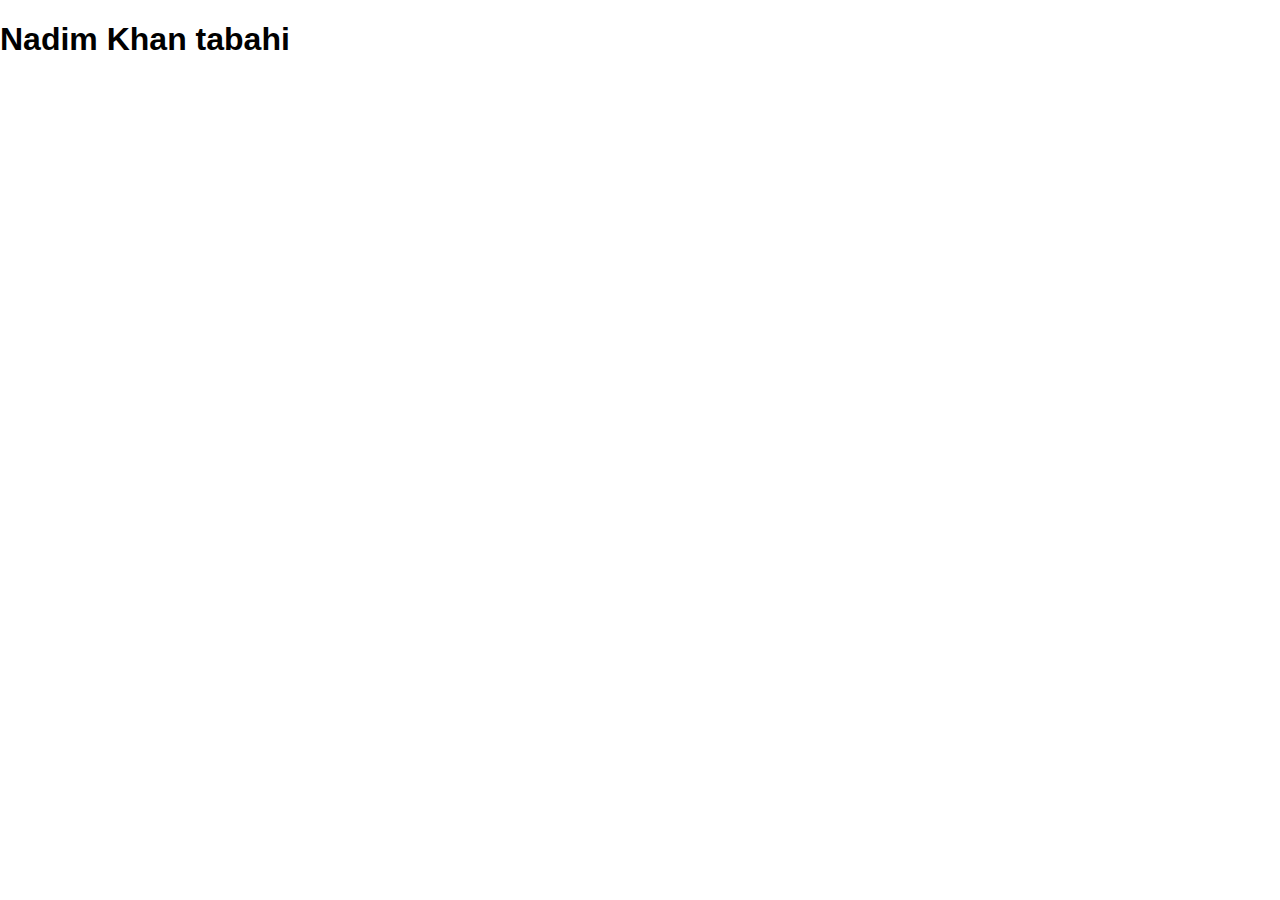
==== index.html @ e7b2b580 "update h1 in index.html file" ====
<!DOCTYPE html>
<html lang="en">
<head>
    <meta charset="UTF-8">
    <meta name="viewport" content="width=device-width, initial-scale=1.0">
    <title>Learning Git</title>
    <link rel="stylesheet" href="style.css">
</head>
<body>
    <h1>Nadim Khan tabahi</h1>
</body>
</html>
---- style.css ----
body{
    margin: 0px;
    padding: 0px;
    font-family: 'Roboto', sans-serif;
}

*{
    box-sizing: border-box;
}

h1{
    font-size: 2rem;
    font-weight: 800;
}
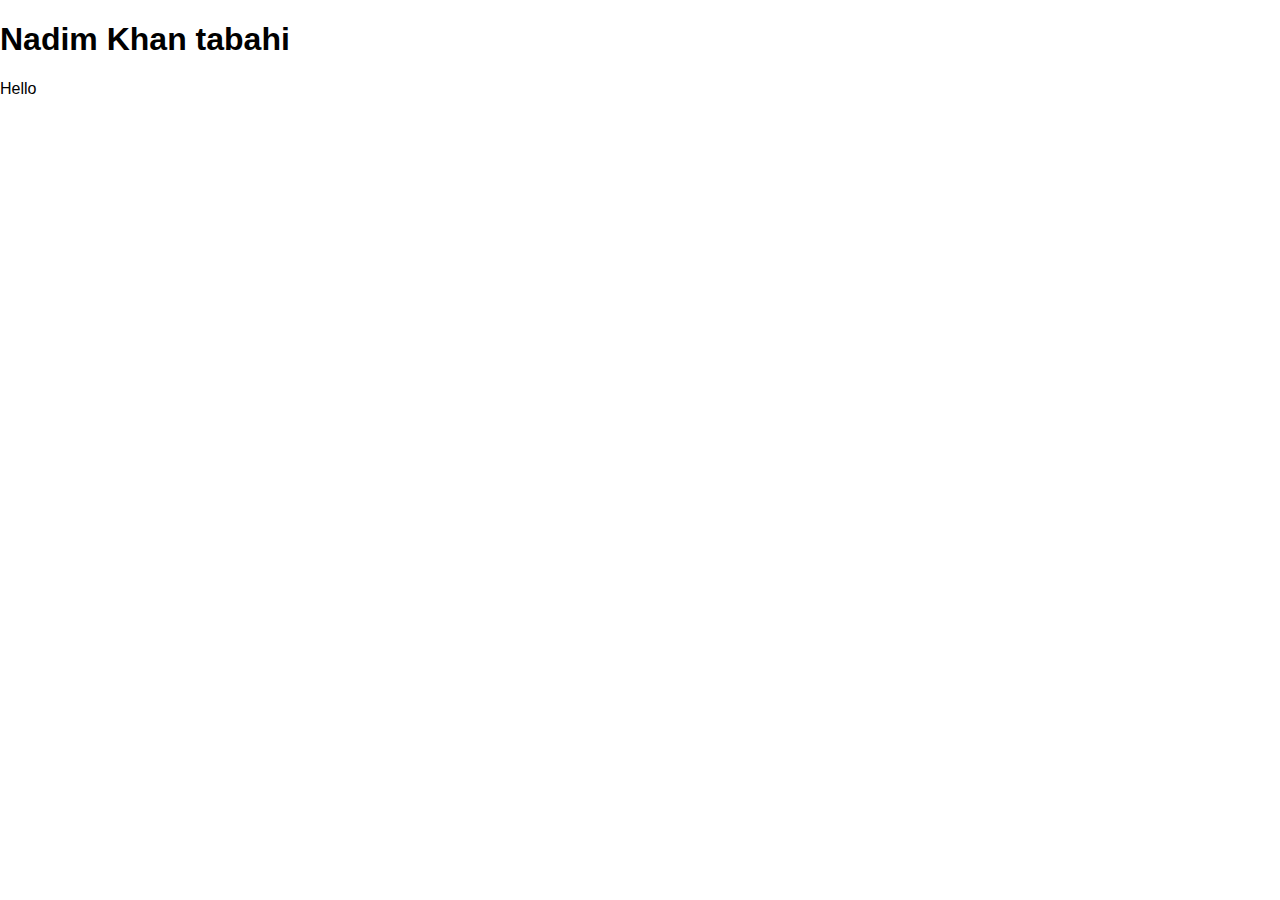
==== commit 6afa6644: "Add hello para" ====
--- a/index.html
+++ b/index.html
@@ -8,5 +8,6 @@
 </head>
 <body>
     <h1>Nadim Khan tabahi</h1>
+    <p>Hello</p>
 </body>
 </html>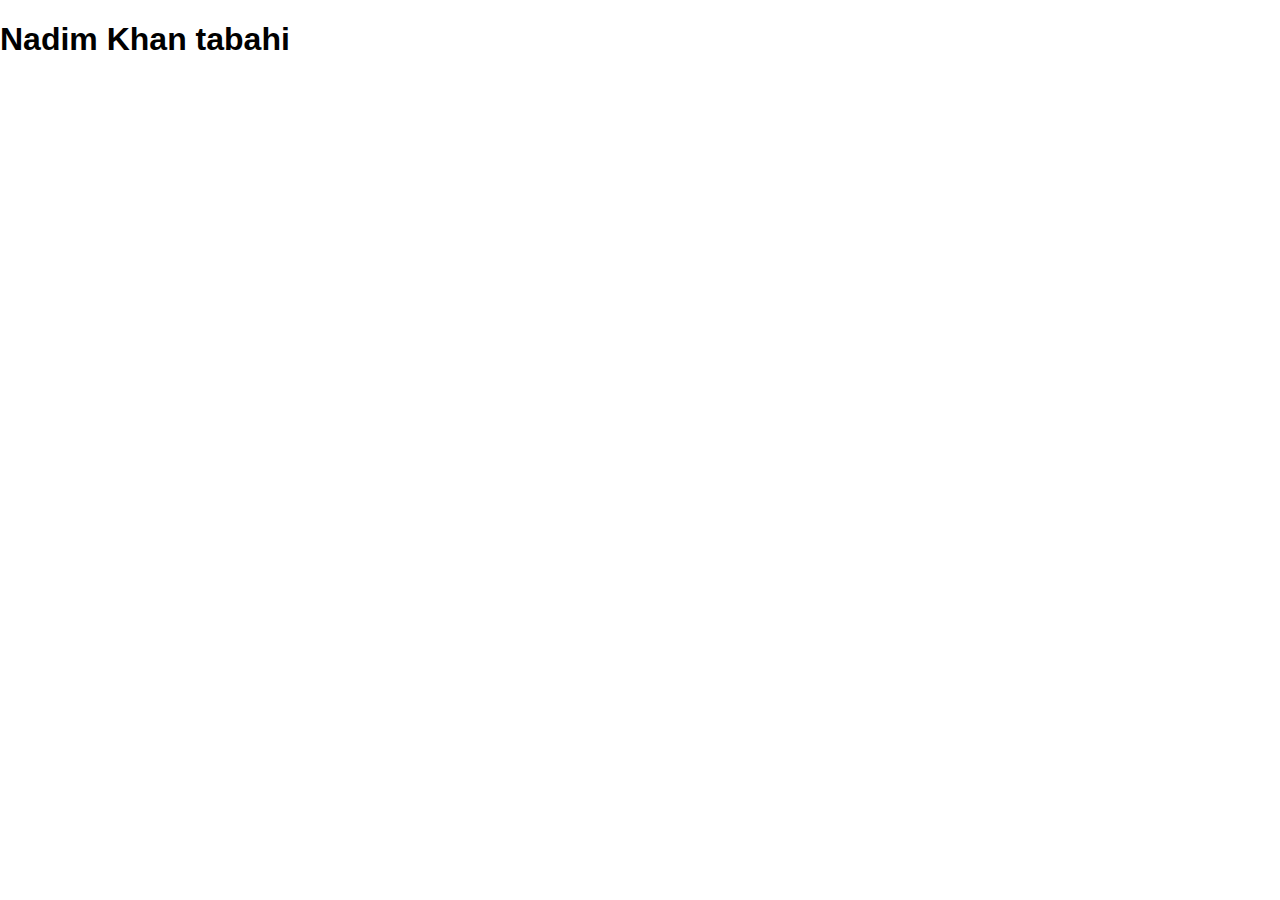
==== commit 3f50dc60: "para deleted" ====
--- a/index.html
+++ b/index.html
@@ -8,6 +8,6 @@
 </head>
 <body>
     <h1>Nadim Khan tabahi</h1>
-    <p>Hello</p>
+   
 </body>
 </html>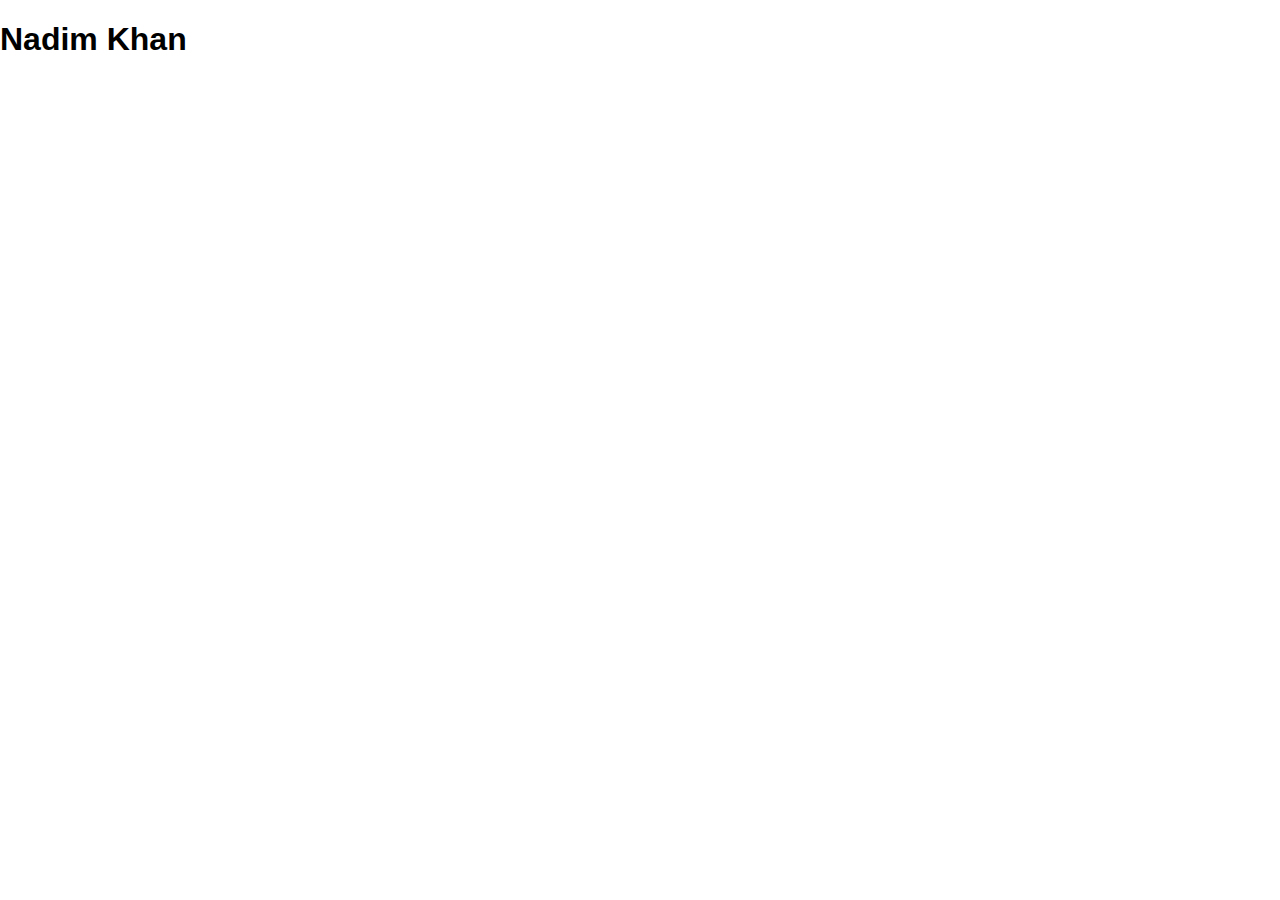
==== commit 109dc98f: "rewriting h1 in index file" ====
--- a/index.html
+++ b/index.html
@@ -7,7 +7,7 @@
     <link rel="stylesheet" href="style.css">
 </head>
 <body>
-    <h1>Nadim Khan tabahi</h1>
+    <h1>Nadim Khan </h1>
    
 </body>
 </html>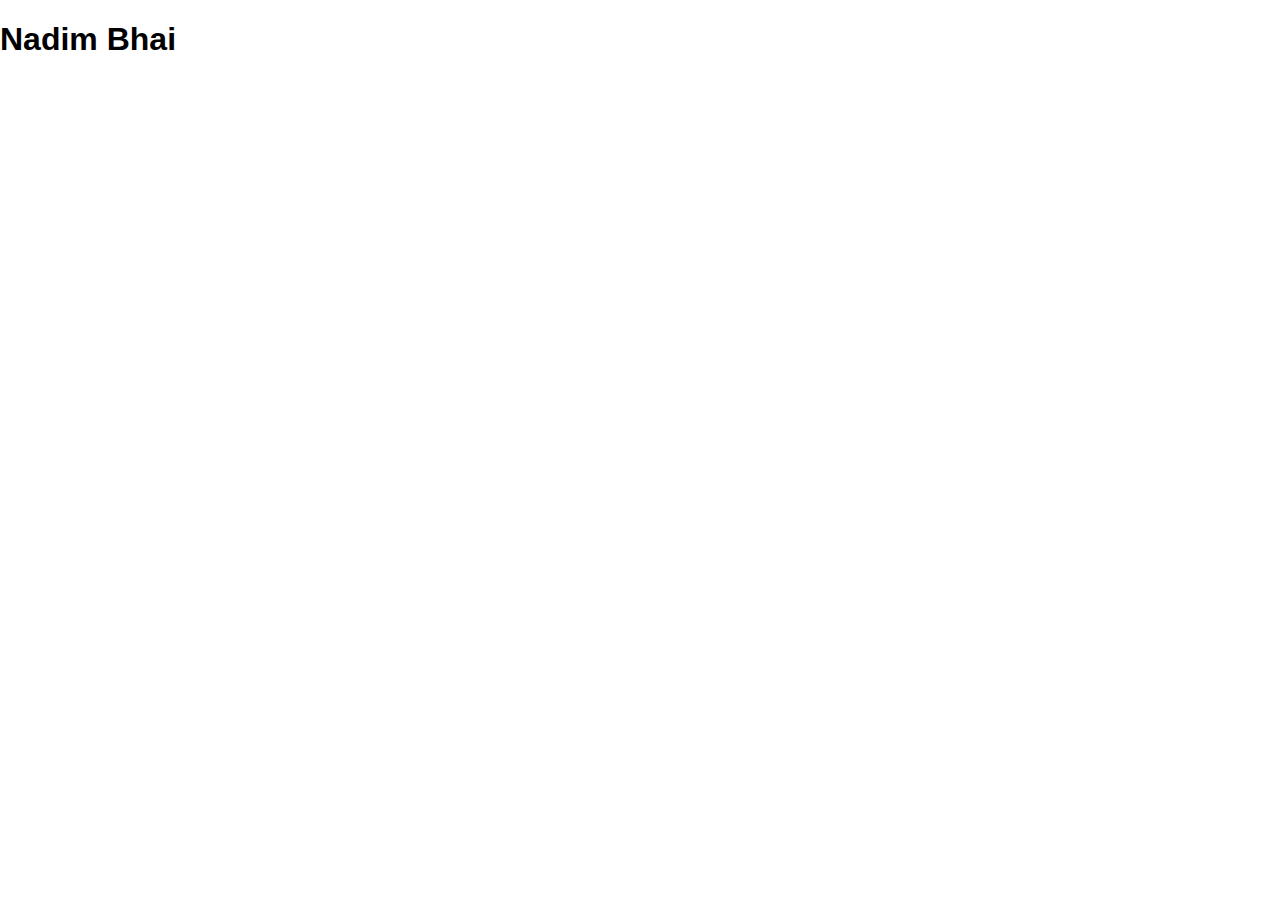
==== commit f545a82c: "h1 updated" ====
--- a/index.html
+++ b/index.html
@@ -7,7 +7,7 @@
     <link rel="stylesheet" href="style.css">
 </head>
 <body>
-    <h1>Nadim Khan </h1>
+    <h1>Nadim Bhai </h1>
    
 </body>
 </html>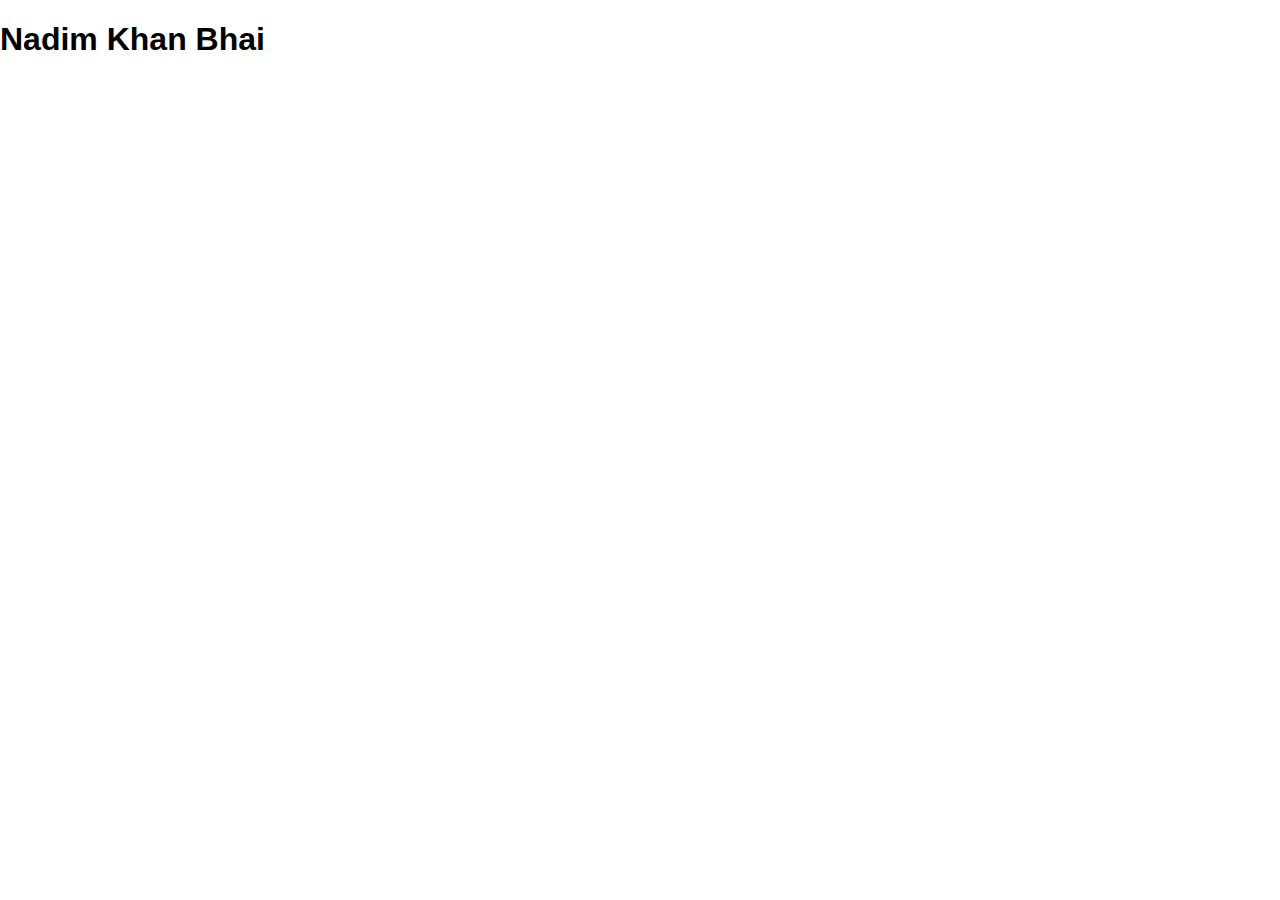
==== commit a3176f51: "h1 updated" ====
--- a/index.html
+++ b/index.html
@@ -7,7 +7,7 @@
     <link rel="stylesheet" href="style.css">
 </head>
 <body>
-    <h1>Nadim Bhai </h1>
+    <h1>Nadim Khan Bhai</h1>
    
 </body>
 </html>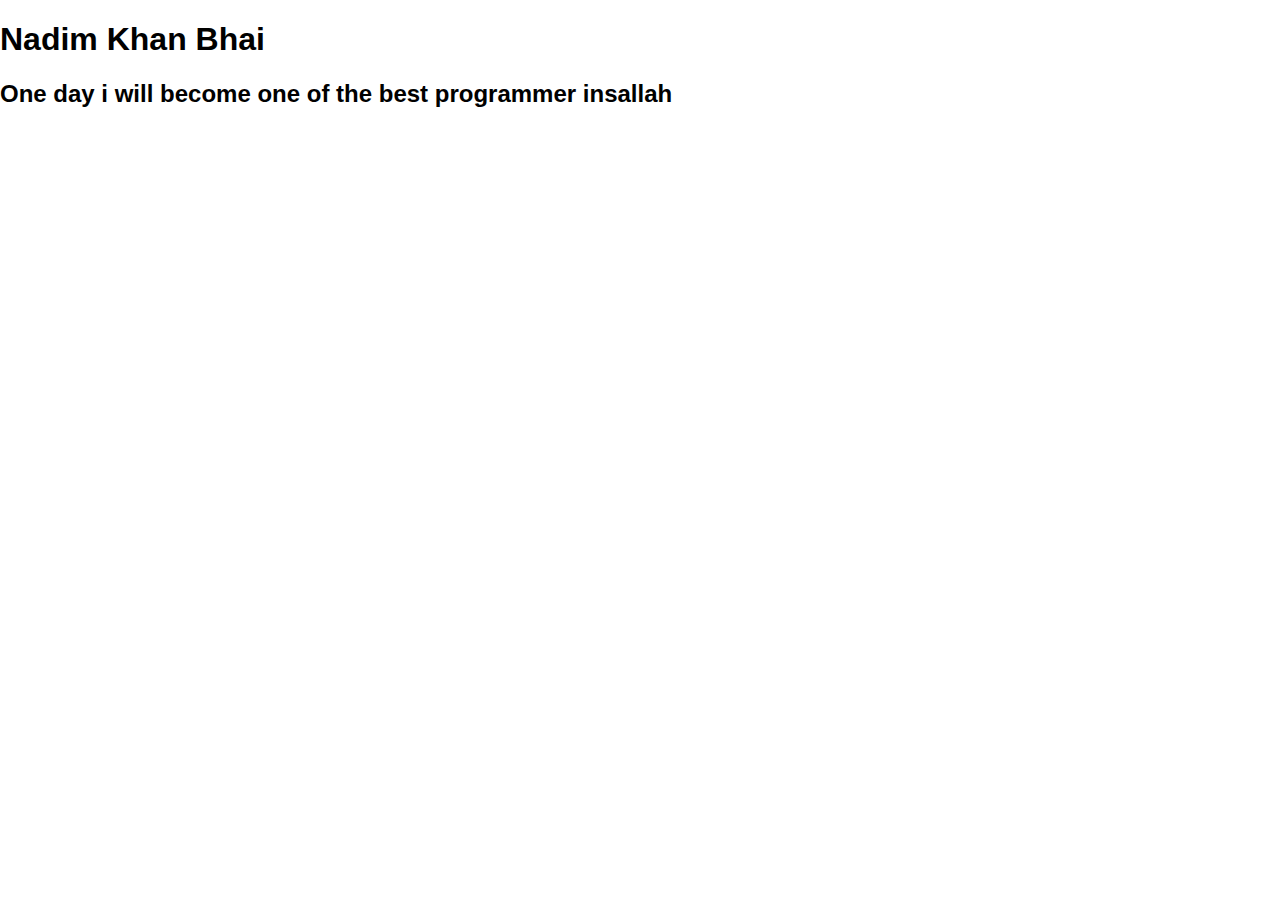
==== commit aa0aa8b3: "added h2 in index file" ====
--- a/index.html
+++ b/index.html
@@ -8,6 +8,7 @@
 </head>
 <body>
     <h1>Nadim Khan Bhai</h1>
+    <h2>One day i will become one of the best programmer insallah</h2>
    
 </body>
 </html>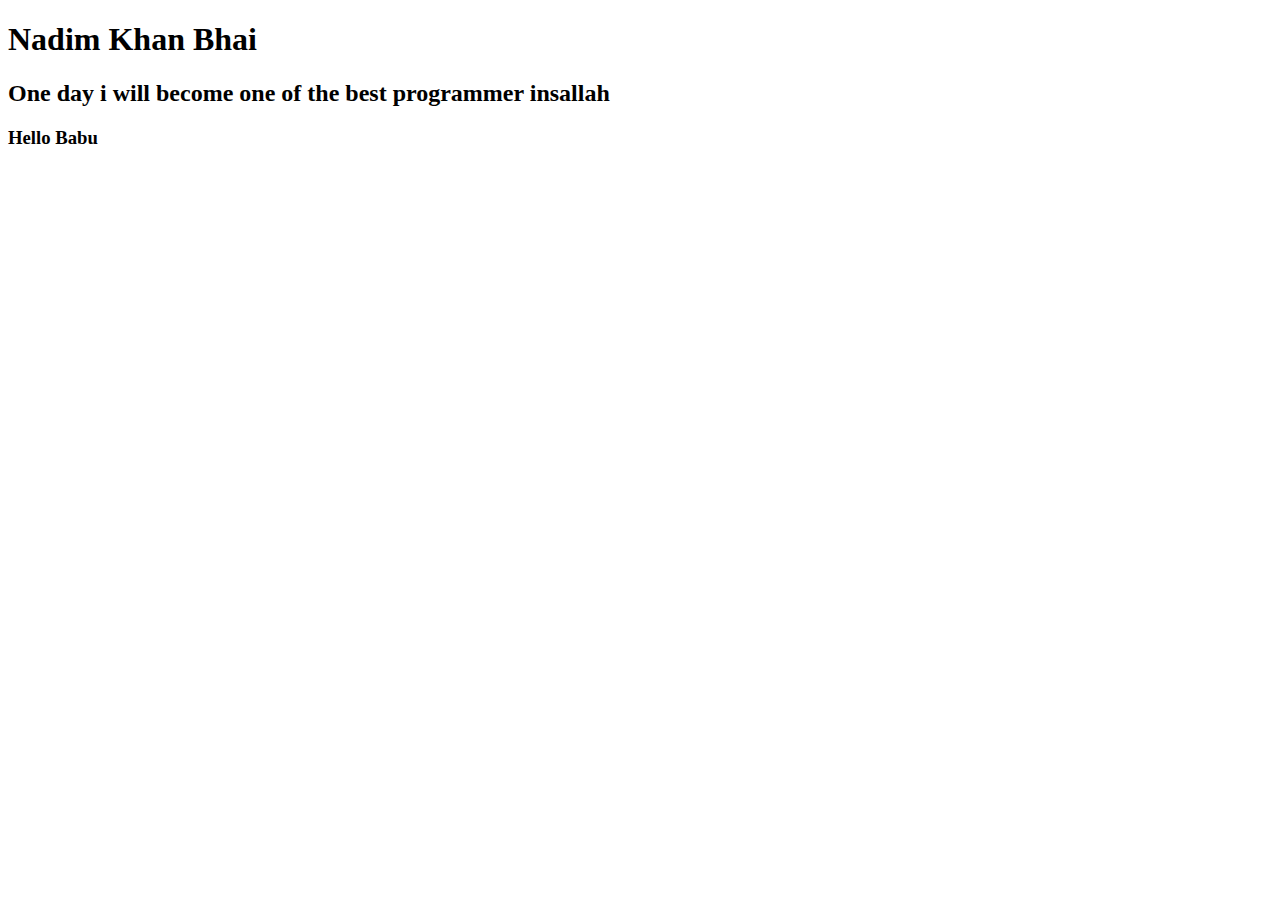
==== commit 28c348ac: "hii" ====
--- a/index.html
+++ b/index.html
@@ -9,6 +9,7 @@
 <body>
     <h1>Nadim Khan Bhai</h1>
     <h2>One day i will become one of the best programmer insallah</h2>
+    <h3>Hello Babu</h3>
    
 </body>
 </html>